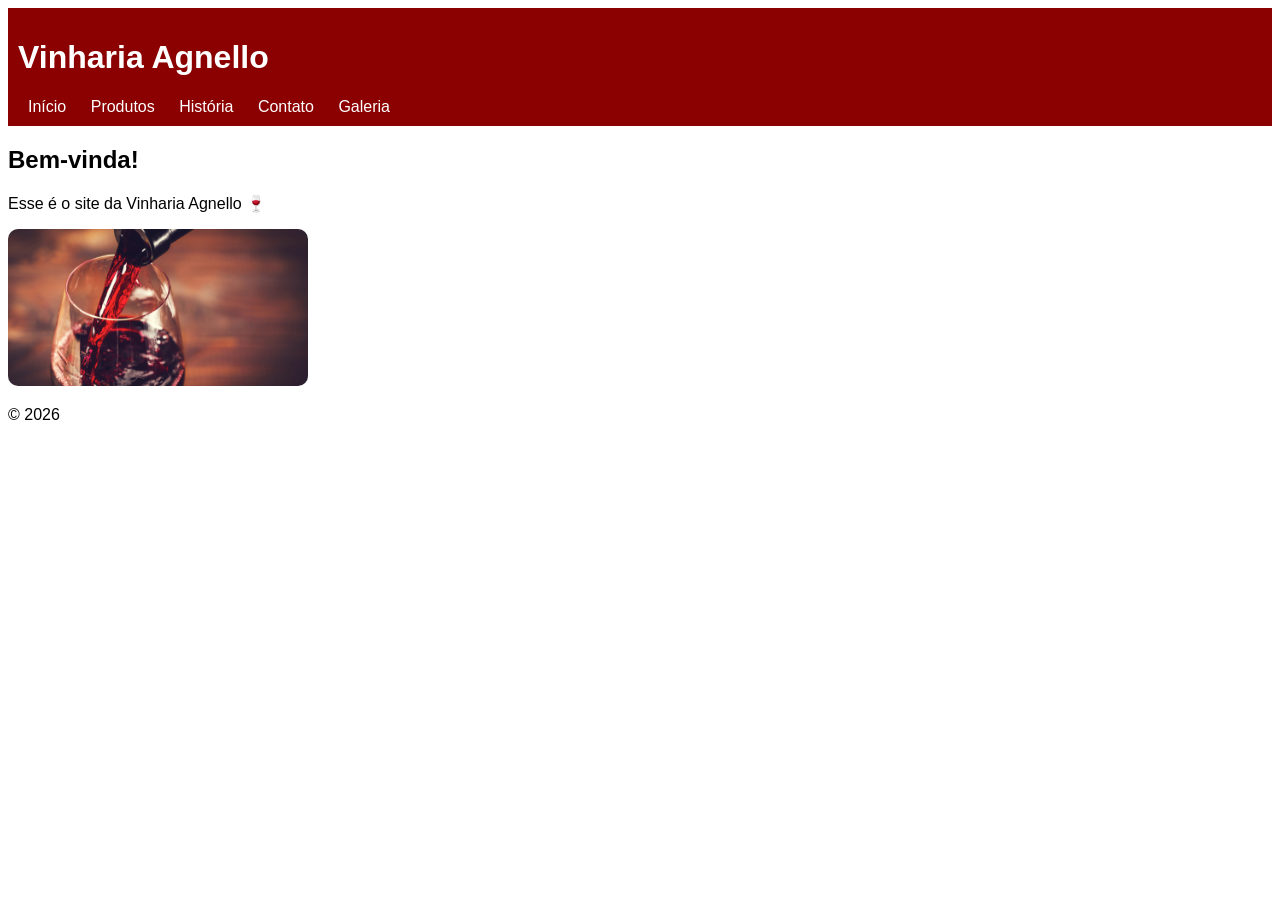
==== index.html @ 20c4927a "Add files via upload" ====
<!DOCTYPE html>
<html lang="pt-br">
<head>
    <meta charset="UTF-8">
    <meta name="keywords" content="vinhos, vinharia, bebidas">
    <meta name="description" content="Vinharia Agnello">
    <title>Vinharia Agnello</title>

    <link rel="stylesheet" href="src/css/style.css">
</head>

<body>

<header>
    <h1>Vinharia Agnello</h1>

<nav>
    <a href="index.html">Início</a>
    <a href="src/pages/produtos.html">Produtos</a>
    <a href="src/pages/historia.html">História</a>
    <a href="src/pages/contato.html">Contato</a>
    <a href="src/pages/galeria.html">Galeria</a>
</nav>
</header>

<main>
    <h2>Bem-vinda!</h2>
    <p>Esse é o site da Vinharia Agnello 🍷</p>

    <img src="src/assets/imgs/vinho.png" alt="Vinho">
</main>

<footer>
    <p>© 2026</p>
</footer>

</body>
</html>
---- src/css/style.css ----
body {
    font-family: Arial;
}

header {
    background-color: darkred;
    color: white;
    padding: 10px;
}

nav a {
    margin: 10px;
    color: white;
    text-decoration: none;
}


img {
    width: 300px;
    height: auto;
    border-radius: 10px;
}
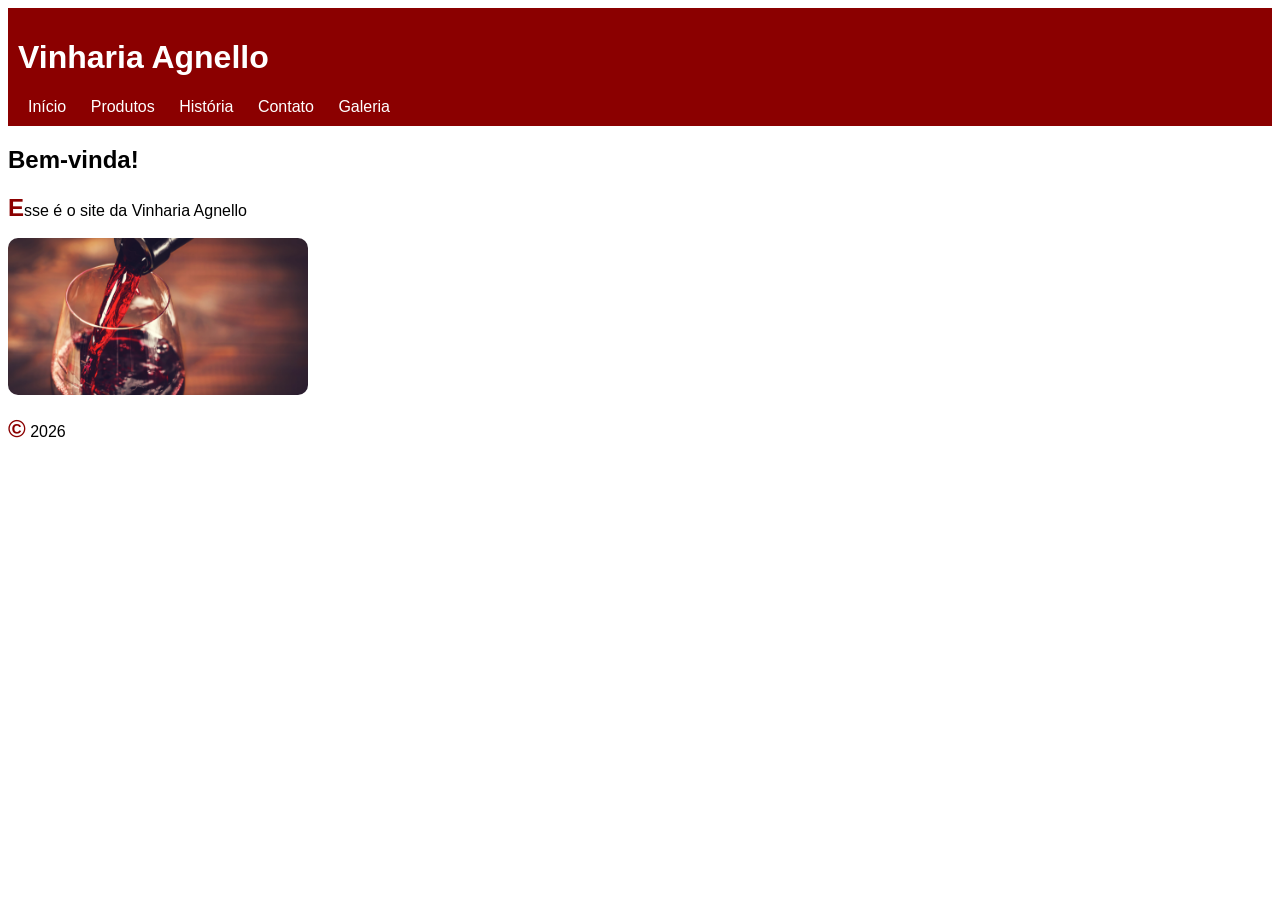
==== commit 54087103: "Update index.html" ====
--- a/index.html
+++ b/index.html
@@ -7,6 +7,7 @@
     <title>Vinharia Agnello</title>
 
     <link rel="stylesheet" href="src/css/style.css">
+    <link rel="stylesheet" href="src/css/efeitos.css">
 </head>
 
 <body>
@@ -14,18 +15,18 @@
 <header>
     <h1>Vinharia Agnello</h1>
 
-<nav>
-    <a href="index.html">Início</a>
-    <a href="src/pages/produtos.html">Produtos</a>
-    <a href="src/pages/historia.html">História</a>
-    <a href="src/pages/contato.html">Contato</a>
-    <a href="src/pages/galeria.html">Galeria</a>
-</nav>
+    <nav>
+        <a href="index.html">Início</a>
+        <a href="src/pages/produtos.html">Produtos</a>
+        <a href="src/pages/historia.html">História</a>
+        <a href="src/pages/contato.html">Contato</a>
+        <a href="src/pages/galeria.html">Galeria</a>
+    </nav>
 </header>
 
 <main>
     <h2>Bem-vinda!</h2>
-    <p>Esse é o site da Vinharia Agnello 🍷</p>
+    <p>Esse é o site da Vinharia Agnello</p>
 
     <img src="src/assets/imgs/vinho.png" alt="Vinho">
 </main>
@@ -35,4 +36,4 @@
 </footer>
 
 </body>
-</html> +</html>
--- a/src/css/style.css
+++ b/src/css/style.css
@@ -1,3 +1,5 @@
+@import url("efeitos.css");
+
 body {
     font-family: Arial;
 }
@@ -14,9 +16,8 @@
     text-decoration: none;
 }
 
-
 img {
     width: 300px;
     height: auto;
     border-radius: 10px;
-}+}
--- a/src/css/efeitos.css
+++ b/src/css/efeitos.css
@@ -0,0 +1,92 @@
+/* =========================
+   PSEUDO-CLASSES
+   ========================= */
+
+/* Efeito ao passar o mouse nos links */
+nav a:hover {
+    color: gold;
+    transition: 0.3s;
+}
+
+/* Efeito ao clicar no link */
+nav a:active {
+    transform: scale(0.95);
+}
+
+/* Destaque ao focar em campos de formulário */
+input:focus,
+textarea:focus {
+    border: 2px solid darkred;
+    outline: none;
+}
+
+/* Linhas alternadas da tabela */
+tr:nth-child(even) {
+    background-color: #f2f2f2;
+}
+
+
+/* =========================
+   PSEUDO-ELEMENTOS
+   ========================= */
+
+/* Estiliza a primeira letra dos parágrafos */
+p::first-letter {
+    font-size: 24px;
+    font-weight: bold;
+    color: darkred;
+}
+
+/* Adiciona um detalhe visual nos títulos */
+h2::after {
+    content: " ";
+}
+
+
+/* =========================
+   TRANSIÇÕES E TRANSFORMAÇÕES
+   ========================= */
+
+/* Transição padrão para imagens */
+img {
+    transition: transform 0.3s, box-shadow 0.3s;
+}
+
+/* Efeito ao passar o mouse na imagem */
+img:hover {
+    transform: scale(1.1) rotate(2deg);
+    box-shadow: 5px 5px 15px rgba(0, 0, 0, 0.3);
+}
+
+/* Botão com transição */
+button {
+    transition: 0.3s;
+}
+
+/* Efeito ao passar o mouse no botão */
+button:hover {
+    transform: scale(1.1);
+    background-color: darkred;
+    color: white;
+}
+
+
+/* =========================
+   ANIMAÇÃO
+   ========================= */
+
+@keyframes aparecer {
+    from {
+        opacity: 0;
+        transform: translateY(20px);
+    }
+    to {
+        opacity: 1;
+        transform: translateY(0);
+    }
+}
+
+/* Aplica a animação no conteúdo principal */
+main {
+    animation: aparecer 1s ease-in-out;
+}
